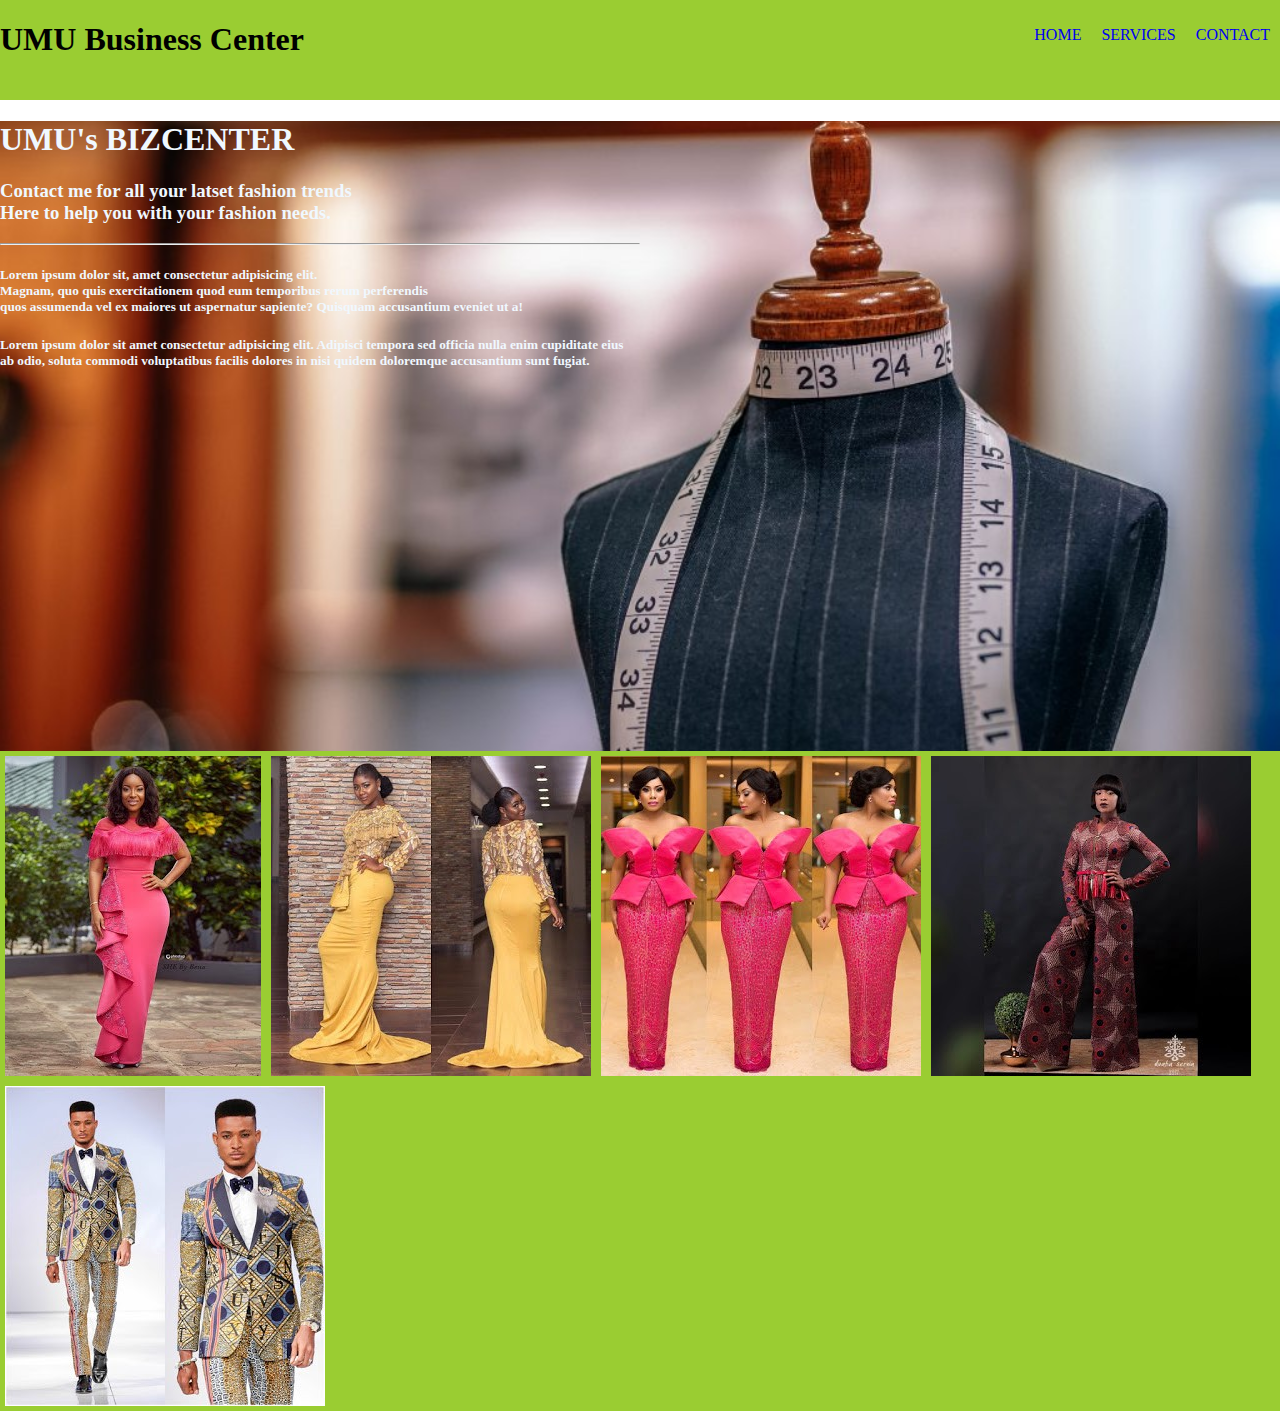
==== about.html @ 6252fc6d "first commit" ====
<!DOCTYPE html>
<html lang="en">
<head>
    <meta charset="UTF-8">
    <meta http-equiv="X-UA-Compatible" content="IE=edge">
    <meta name="viewport" content="width=device-width, initial-scale=1.0">
    <link rel="stylesheet" href="/css/main.css">
    <title>DODOO FITNESS</title>
</head>
<body>
    <nav>
        <DIv id="logo">
            <img src="/IMAGES/logo22.svg" alt="">
            <h1>UMU Business Center</h1>
        </DIv>
        <ul>
            <li><a href="index.html">HOME</a></li>
            <li><a href="about.html">SERVICES</a></li>
            <li><a href="contact.html">CONTACT</a></li>
        </ul>
    </nav>
    <section id="hero">
        <div>
            <h1>UMU's BIZCENTER</h1>
            <h3>Contact me for all your latset fashion trends <br> Here to help you with your fashion needs.</h3>
           <hr>
            <h5>Lorem ipsum dolor sit, amet consectetur adipisicing elit.<br> Magnam, quo quis exercitationem quod eum temporibus rerum perferendis <br>quos assumenda vel ex maiores ut aspernatur sapiente? Quisquam accusantium eveniet ut a!</h5>
            <h5>Lorem ipsum dolor sit amet consectetur adipisicing elit. Adipisci tempora sed officia nulla enim cupiditate eius ab odio, soluta commodi voluptatibus facilis dolores in nisi quidem doloremque accusantium sunt fugiat.</h5>
        </div>
    </section>
    <section id="services">
        <img src="/IMAGES/umu 2.jpg" alt="">
        <img src="/IMAGES/umu 3.jpg" alt="">
        <img src="/IMAGES/umu 4.jpg" alt="">
        <img src="/IMAGES/umu 5.jpg" alt="">
        <img src="/IMAGES/umu 6.jpg" alt="">
    </section>
</body>
</html>
---- css/main.css ----
#hero{
    background-image: url("/IMAGES/umu\ 1.jpg");
    height: 70vh;
    background-position: center center;
    background-size: cover;
    background-repeat: no-repeat;
}
#hero div{
    width: 50%;
    color: aliceblue;
}
nav{
    display: flex;
    justify-content: space-between;
}
nav ul{
    display: flex;
}
nav ul li{
    list-style: none;
    margin: 10px;
}
nav ul li a{
    text-decoration: none;
}
body{
    margin: 0;
    padding: 0%;
}
nav{
    background-color: yellowgreen;
}
#contact{
    background-color: teal;
    height: 200px;
    display: flex;
    justify-content: center;
    align-items: center;
}
#contact form{
    display: grid;
    grid-template-columns: 1fr 1fr;
    grid-gap: 20px;
    width: 80%;
}
#logo img{
    height: 100px;
}
#logo{
    display: flex;
}
#home-info{
    background-image: url(/IMAGES/umu\ 1.jpg);
    height: 150vh;
    color: yellowgreen;
    justify-content: center;
    background-repeat: no-repeat;
    background-size: contain;

}
footer img{
    height: 50px;
    display: flex;
    flex-direction: column;
    margin: 20px;
    border: solid royalblue;
}
footer{
    display: flex;
    justify-content: center;
    align-items: center;
    

}
#services {
    display: flex;
    flex-wrap: wrap;
    background-color: yellowgreen;
    
}
#services img {
    margin: 5px;
}
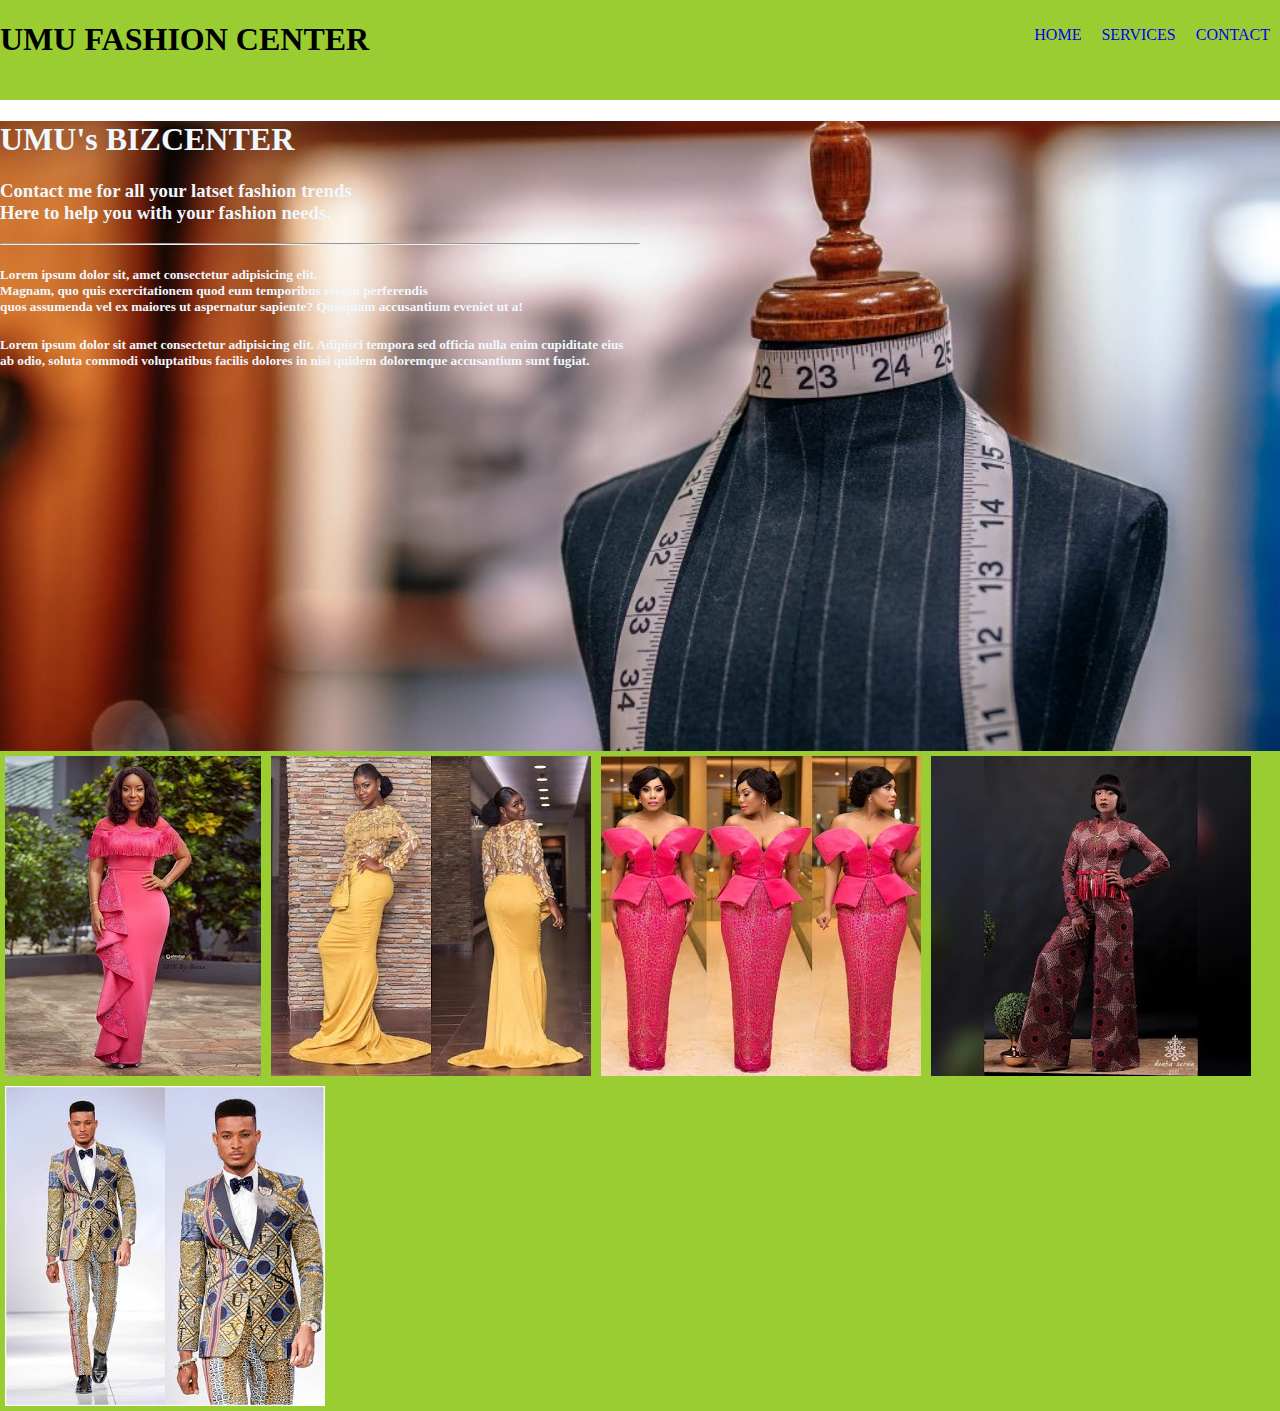
==== commit 280be710: "first add" ====
--- a/about.html
+++ b/about.html
@@ -11,7 +11,7 @@
     <nav>
         <DIv id="logo">
             <img src="/IMAGES/logo22.svg" alt="">
-            <h1>UMU Business Center</h1>
+            <h1>UMU FASHION CENTER</h1>
         </DIv>
         <ul>
             <li><a href="index.html">HOME</a></li>
